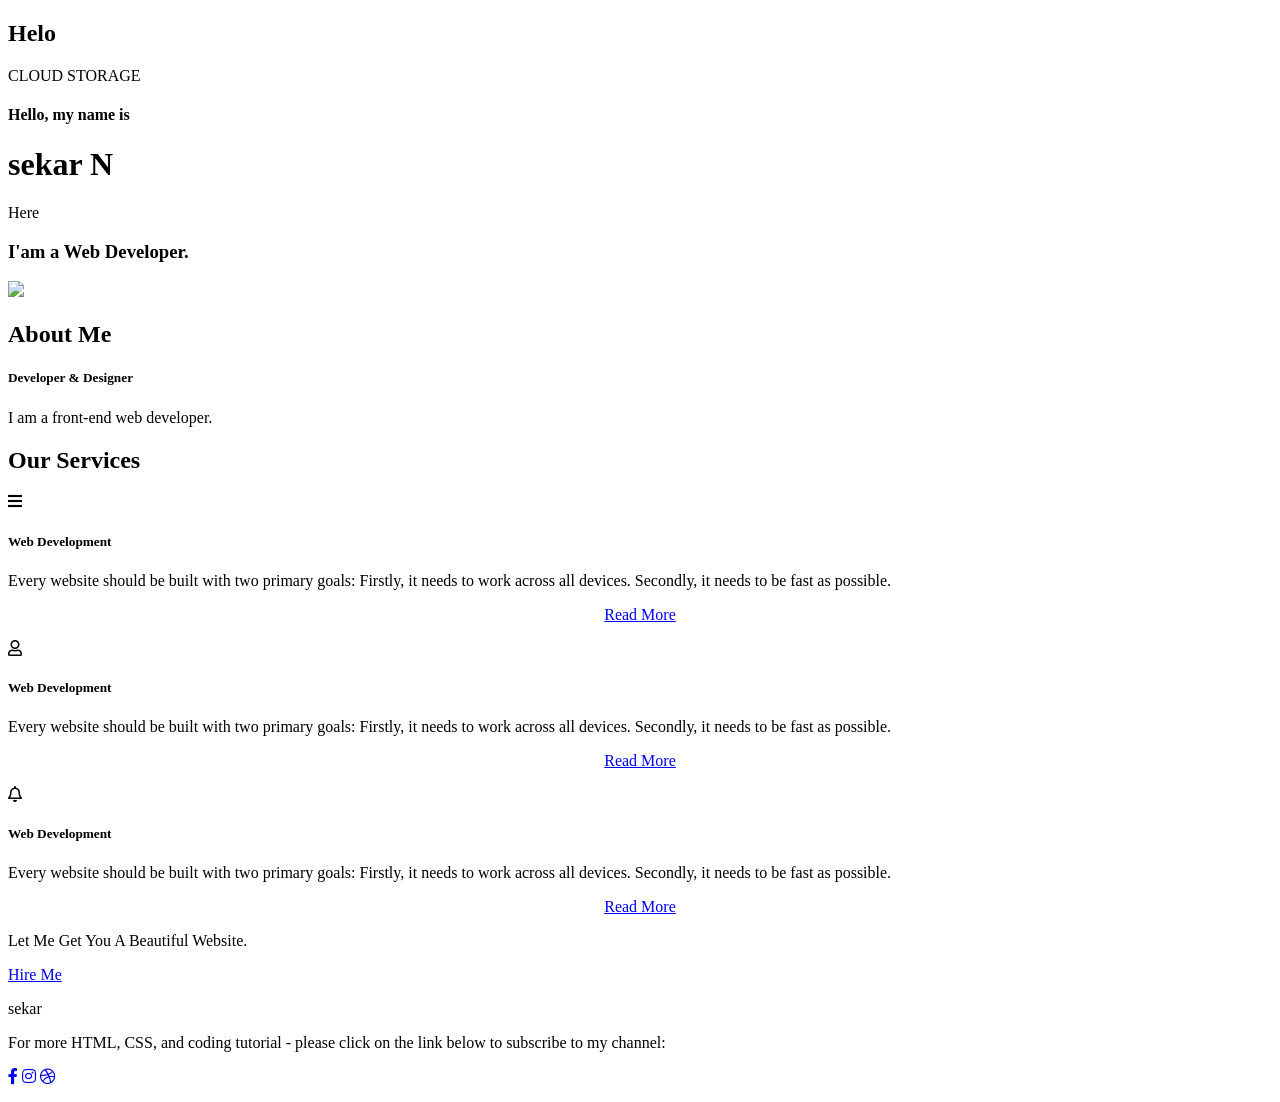
==== Assignment/TEAM MEMBER 1-SURYA/ASSIGNMENT 3/INDEX.html @ 01a51c8a "Add files via upload" ====
<!DOCTYPE html>
<html>
<head>
	<title>Cloud Storage example Website</title>
	<link rel="stylesheet" type="text/css" href="https://website-static.s3.jp-tok.cloud-object-storage.appdomain.cloud/css/style.css">

	<link rel="preconnect" href="https://fonts.gstatic.com">
  <link href="https://fonts.googleapis.com/css2?family=Josefin+Sans:ital,wght@0,100;0,200;0,300;0,400;0,500;0,600;0,700;1,100;1,200;1,300;1,400;1,500;1,600;1,700&display=swap" rel="stylesheet">

  <link rel="stylesheet" href="https://cdnjs.cloudflare.com/ajax/libs/font-awesome/5.15.3/css/all.min.css" integrity="sha512-iBBXm8fW90+nuLcSKlbmrPcLa0OT92xO1BIsZ+ywDWZCvqsWgccV3gFoRBv0z+8dLJgyAHIhR35VZc2oM/gI1w==" crossorigin="anonymous" referrerpolicy="no-referrer" />
  <script>
	window.watsonAssistantChatOptions = {
	  integrationID: "66576f0c-5408-4edc-803b-d9de1f553e8b", // The ID of this integration.
	  region: "eu-gb", // The region your integration is hosted in.
	  serviceInstanceID: "2607efc7-375b-465c-9e61-399a0f694519", // The ID of your service instance.
	  onLoad: function(instance) { instance.render(); }
	};
	setTimeout(function(){
	  const t=document.createElement('script');
	  t.src="https://web-chat.global.assistant.watson.appdomain.cloud/versions/" + (window.watsonAssistantChatOptions.clientVersion || 'latest') + "/WatsonAssistantChatEntry.js";
	  document.head.appendChild(t);
	});
  </script>
</head>
<body>
	

	<div class="hero">
		<nav>
			<h2 class="logo">He<span>lo</span></h2>
			
			<a class="btn">CLOUD STORAGE</a>
		</nav>

		<div class="content">
			<h4>Hello, my name is</h4>
			<h1>sekar N</h1> <span>Here</span></h1>
			<h3>I'am a Web Developer.</h3>
			<div class="newslatter">
			
			</div>
		</div>
	</div>

	<!----About section start---->
	<section class="about">
		<div class="main">
			<img src="https://sekar.s3.jp-tok.cloud-object-storage.appdomain.cloud/WhatsApp%20Image%202022-10-06%20at%201.25.07%20PM.jpeg">
			<div class="about-text">
				<h2>About Me</h2>
				<h5>Developer <span>& Designer</span></h5>
				<p>I am a front-end web developer.</p>
			</div>
		</div>
	</section>

	<!-----service section start----------->
	<div class="service">
		<div class="title">
			<h2>Our Services</h2>
		</div>

		<div class="box">
			<div class="card">
				<i class="fas fa-bars"></i>
				<h5>Web Development</h5>
				<div class="pra">
					<p>Every website should be built with two primary goals: Firstly, it needs to work across all devices. Secondly, it needs to be fast as possible.</p>

					<p style="text-align: center;">
						<a class="button" href="https://https://github.com/code-with-sekar">Read More</a>
					</p>
				</div>
			</div>

			<div class="card">
				<i class="far fa-user"></i>
				<h5>Web Development</h5>
				<div class="pra">
					<p>Every website should be built with two primary goals: Firstly, it needs to work across all devices. Secondly, it needs to be fast as possible.</p>

					<p style="text-align: center;">
						<a class="button" href="#">Read More</a>
					</p>
				</div>
			</div>

			<div class="card">
				<i class="far fa-bell"></i>
				<h5>Web Development</h5>
				<div class="pra">
					<p>Every website should be built with two primary goals: Firstly, it needs to work across all devices. Secondly, it needs to be fast as possible.</p>

					<p style="text-align: center;">
						<a class="button" href="#">Read More</a>
					</p>
				</div>
			</div>
		</div>
	</div>

	<!------Contact Me------>
	<div class="contact-me">
		<p>Let Me Get You A Beautiful Website.</p>
		<a class="button-two" href="#">Hire Me</a>
	</div>

	<!------footer start--------->
	<footer>
		<p>sekar</p>
		<p>For more HTML, CSS, and coding tutorial - please click on the link below to subscribe to my channel:</p>
		<div class="social">
			<a href="https://www.facebook.com"><i class="fab fa-facebook-f"></i></a>
			<a href="https://www.instagram.com"><i class="fab fa-instagram"></i></a>
			<a href="#"><i class="fab fa-dribbble"></i></a>
		</div>
		<p class="end"></p>
	</footer>
</body>
</html>
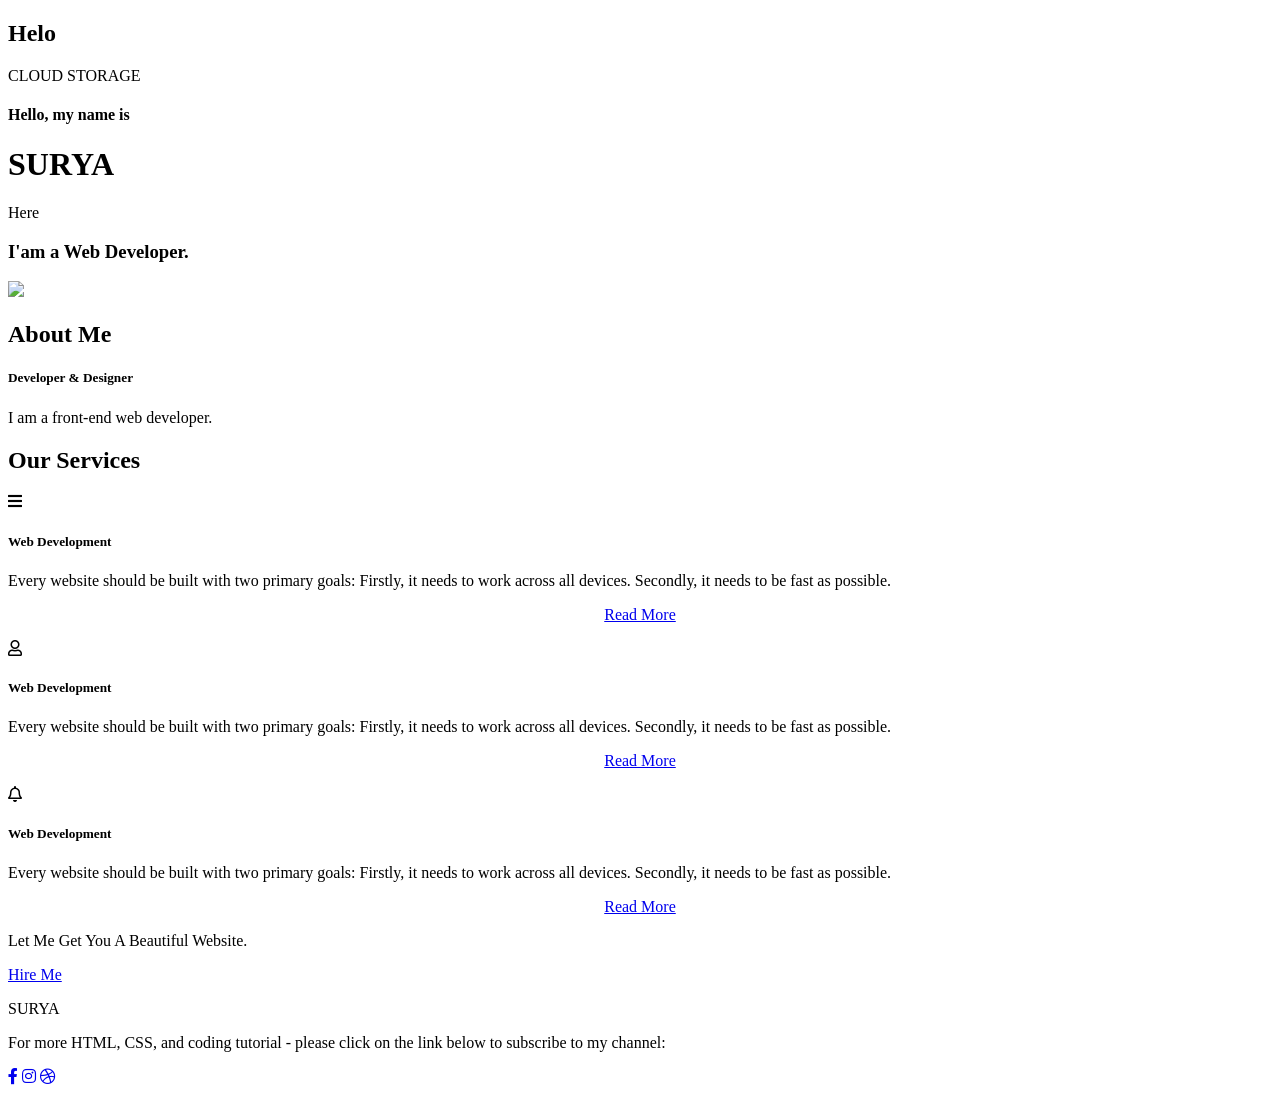
==== commit f69c3db8: "Add files via upload" ====
--- a/Assignment/TEAM MEMBER 1-SURYA/ASSIGNMENT 3/INDEX.html
+++ b/Assignment/TEAM MEMBER 1-SURYA/ASSIGNMENT 3/INDEX.html
@@ -34,7 +34,7 @@
 
 		<div class="content">
 			<h4>Hello, my name is</h4>
-			<h1>sekar N</h1> <span>Here</span></h1>
+			<h1>SURYA</h1> <span>Here</span></h1>
 			<h3>I'am a Web Developer.</h3>
 			<div class="newslatter">
 			
@@ -45,7 +45,7 @@
 	<!----About section start---->
 	<section class="about">
 		<div class="main">
-			<img src="https://sekar.s3.jp-tok.cloud-object-storage.appdomain.cloud/WhatsApp%20Image%202022-10-06%20at%201.25.07%20PM.jpeg">
+			<img src="https://SURYA.s3.jp-tok.cloud-object-storage.appdomain.cloud/WhatsApp%20Image%202022-10-06%20at%201.25.07%20PM.jpeg">
 			<div class="about-text">
 				<h2>About Me</h2>
 				<h5>Developer <span>& Designer</span></h5>
@@ -68,7 +68,7 @@
 					<p>Every website should be built with two primary goals: Firstly, it needs to work across all devices. Secondly, it needs to be fast as possible.</p>
 
 					<p style="text-align: center;">
-						<a class="button" href="https://https://github.com/code-with-sekar">Read More</a>
+						<a class="button" href="https://https://github.com/code-with-SURYA">Read More</a>
 					</p>
 				</div>
 			</div>
@@ -107,7 +107,7 @@
 
 	<!------footer start--------->
 	<footer>
-		<p>sekar</p>
+		<p>SURYA</p>
 		<p>For more HTML, CSS, and coding tutorial - please click on the link below to subscribe to my channel:</p>
 		<div class="social">
 			<a href="https://www.facebook.com"><i class="fab fa-facebook-f"></i></a>
